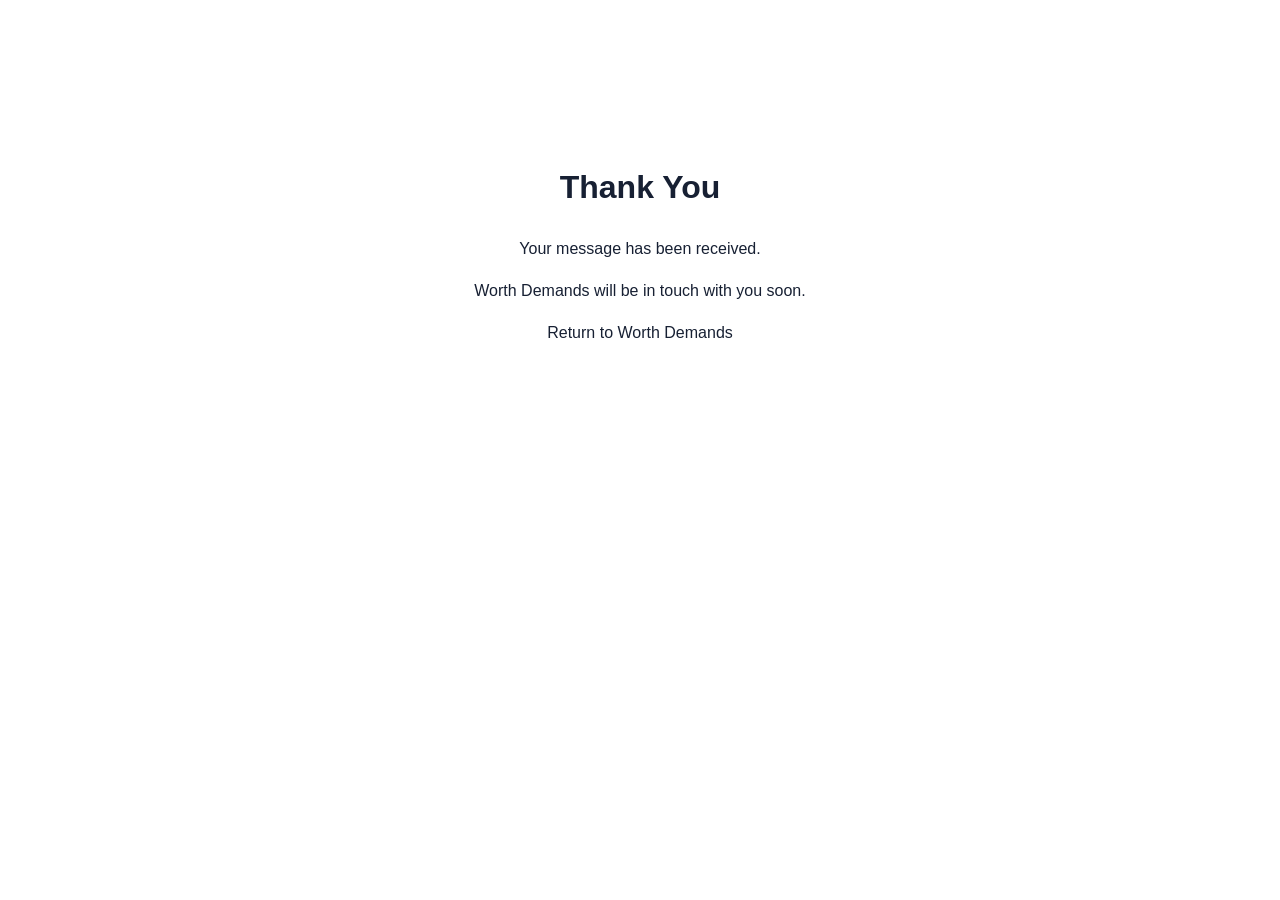
==== thanks.html @ 9e64c65c "Add thank you page in thanks.html" ====
<!DOCTYPE html>
<html lang="en">
<head>
  <meta charset="UTF-8">
  <meta name="viewport" content="width=device-width, initial-scale=1.0">
  <title>Thank You | Worth Demands</title>
  <link rel="stylesheet" href="styles.css">
</head>
<body>
  <main style="max-width:700px; margin:100px auto; padding:40px; text-align:center;">
    <h1>Thank You</h1>
    <p>Your message has been received.</p>
    <p>Worth Demands will be in touch with you soon.</p>
    <p><a href="index.html">Return to Worth Demands</a></p>
  </main>
</body>
</html>
---- styles.css ----
*{box-sizing:border-box}html{scroll-behavior:smooth}body{margin:0;font-family:"DM Sans",Arial,sans-serif;color:#172033;background:#fff;line-height:1.65}a{color:inherit;text-decoration:none}.container{width:min(1160px,calc(100% - 40px));margin:0 auto}.narrow{max-width:820px}.site-header{position:sticky;top:0;z-index:50;background:rgba(255,255,255,.96);backdrop-filter:blur(14px);border-bottom:1px solid #e8e9ec}.nav-wrap{height:78px;display:flex;align-items:center;justify-content:space-between}.brand{display:flex;align-items:center;gap:12px}.brand-mark{width:44px;height:44px;border:1px solid #c4a76d;display:grid;place-items:center;border-radius:50%;font-family:"Playfair Display",serif;font-weight:700;color:#17314b;letter-spacing:-1px}.brand-text{display:flex;flex-direction:column;line-height:1.1}.brand-text strong{font-family:"Playfair Display",serif;font-size:19px;color:#172c45}.brand-text small{font-size:9px;text-transform:uppercase;letter-spacing:1.7px;color:#697383;margin-top:5px}.nav-links{display:flex;align-items:center;gap:30px;font-size:14px;font-weight:600}.nav-links>a:not(.button):hover{color:#a9813f}.nav-toggle{display:none;border:0;background:none;font-size:26px}.button{display:inline-flex;align-items:center;justify-content:center;background:#17314b;color:white;padding:14px 22px;border-radius:4px;border:1px solid #17314b;font-weight:700;font-size:14px;letter-spacing:.2px;transition:.2s ease;cursor:pointer}.button:hover{background:#254867;transform:translateY(-1px)}.button-small{padding:10px 16px}.hero{background:linear-gradient(110deg,#f7f5f0 0%,#fff 55%,#f1f4f6 100%);padding:90px 0 100px;overflow:hidden}.hero-grid{display:grid;grid-template-columns:1.08fr .92fr;gap:70px;align-items:center}.eyebrow{text-transform:uppercase;letter-spacing:2px;font-size:12px;font-weight:700;color:#a17d3c;margin:0 0 18px}.hero h1,.section h2,.intro-section h2,.capacity-section h2{font-family:"Playfair Display",serif;line-height:1.08;color:#14283e;margin:0}.hero h1{font-size:clamp(48px,6vw,76px);letter-spacing:-2.2px}.hero h1 span{color:#9a7637}.hero-lead{font-size:21px;line-height:1.5;color:#25394c;max-width:680px;margin:28px 0 14px}.hero-body{font-size:16px;color:#5a6470;max-width:650px}.hero-actions{display:flex;align-items:center;gap:26px;margin-top:32px}.text-link{font-weight:700;color:#243d56}.text-link span{color:#a17d3c;margin-left:5px}.trust-row{display:flex;flex-wrap:wrap;gap:24px;margin-top:38px;font-size:12px;font-weight:700;text-transform:uppercase;letter-spacing:1px;color:#69727d}.trust-row span:before{content:"•";color:#b38c48;margin-right:8px}.hero-card{position:relative;min-height:520px}.doc-window{background:white;box-shadow:0 30px 80px rgba(20,40,62,.17);border:1px solid #e3e6e9;border-radius:12px;overflow:hidden;transform:rotate(1.2deg);max-width:470px;margin:0 auto}.doc-top{height:56px;background:#17314b;color:white;display:flex;align-items:center;padding:0 18px;gap:8px;font-size:12px}.doc-top span{width:8px;height:8px;border-radius:50%;background:#d8c49b;opacity:.8}.doc-top strong{margin-left:auto;font-weight:600;letter-spacing:.5px}.doc-body{padding:38px 38px 42px}.doc-title{width:54%;height:18px;background:#17314b;margin-bottom:24px}.doc-line{height:8px;background:#d9dde1;margin:11px 0;width:72%}.doc-line.wide{width:100%}.doc-line.medium{width:84%}.doc-label{font-size:10px;text-transform:uppercase;letter-spacing:1.6px;color:#a17d3c;font-weight:700;margin:30px 0 12px}.timeline{border-left:1px solid #c8aa70;margin-left:5px;padding-left:18px}.timeline div{display:flex;align-items:center;gap:10px;margin:13px 0}.timeline i{width:8px;height:8px;border-radius:50%;background:#c8aa70;margin-left:-22px}.timeline span{height:7px;background:#e1e4e7;width:75%}.summary-box{display:grid;grid-template-columns:1fr 1fr;gap:12px;margin-top:32px}.summary-box>div{background:#f5f2eb;padding:18px;border-left:3px solid #b8924e}.summary-box small{display:block;text-transform:uppercase;letter-spacing:1px;font-size:8px;color:#8a744d}.summary-box strong{display:block;font-size:11px;color:#223a52;margin-top:4px}.floating-note{position:absolute;right:-5px;bottom:58px;background:#fff;box-shadow:0 14px 35px rgba(19,39,60,.16);border-radius:8px;padding:16px 18px;display:flex;align-items:center;gap:12px;min-width:245px}.check{width:34px;height:34px;border-radius:50%;background:#17314b;color:#fff;display:grid;place-items:center;font-weight:700}.floating-note strong{display:block;color:#18334d;font-size:13px}.floating-note small{display:block;color:#7b838b;font-size:11px;margin-top:2px}.intro-section{padding:96px 0;text-align:center}.intro-section h2{font-size:44px;max-width:900px;margin:0 auto 22px}.intro-section p:last-child{color:#68717b;font-size:18px;max-width:760px;margin:0 auto}.section{padding:96px 0}.muted{background:#f5f3ee}.section-heading{display:grid;grid-template-columns:1fr 1fr;gap:80px;align-items:end;margin-bottom:48px}.section-heading h2,.why-grid h2,.center-heading h2,.contact-grid h2{font-family:"Playfair Display",serif;font-size:43px;line-height:1.15;color:#152b43;margin:0}.section-heading>p{color:#69727c;margin:0}.service-grid{display:grid;grid-template-columns:repeat(3,1fr);gap:18px}.service-card{background:#fff;border:1px solid #e1e1dd;padding:30px;min-height:230px;transition:.2s ease}.service-card:hover{transform:translateY(-4px);box-shadow:0 12px 28px rgba(28,43,58,.08)}.service-number{font-family:"Playfair Display",serif;color:#b18b49;font-size:14px}.service-card h3{font-family:"Playfair Display",serif;color:#17314b;font-size:22px;line-height:1.2;margin:34px 0 12px}.service-card p{color:#66707a;font-size:14px}.why-grid{display:grid;grid-template-columns:1fr 1fr;gap:90px;align-items:center}.large-copy{font-size:20px;color:#2d4357}.why-grid>div:first-child>p:last-child{color:#68727d}.quality-list{display:grid;gap:12px}.quality-list>div{display:grid;grid-template-columns:40px 1fr;gap:14px;padding:20px;border:1px solid #e5e7e9;border-radius:6px}.quality-list span{width:34px;height:34px;border-radius:50%;background:#f1ece2;color:#9a7637;display:grid;place-items:center;font-weight:700}.quality-list p{margin:0;color:#69727b;font-size:14px}.quality-list strong{color:#1d354d;font-size:15px}.process-section{background:#fbfbfa}.center-heading{text-align:center;max-width:760px;margin:0 auto 54px}.center-heading>p:last-child{color:#6c747d}.process-grid{display:grid;grid-template-columns:repeat(4,1fr);gap:22px}.process-grid article{position:relative;padding:26px 10px}.process-grid article:not(:last-child):after{content:"";position:absolute;top:49px;right:-24px;width:45px;height:1px;background:#c8aa70}.step{width:48px;height:48px;border:1px solid #c8aa70;border-radius:50%;display:grid;place-items:center;font-family:"Playfair Display",serif;font-weight:700;color:#17314b;background:#fff}.process-grid h3{font-family:"Playfair Display",serif;color:#17314b;font-size:20px;line-height:1.25;margin:22px 0 10px}.process-grid p{font-size:14px;color:#68717b}.turnaround-note{margin-top:42px;padding:18px 22px;background:#f2eee5;border-left:3px solid #b9914b;color:#59636e;font-size:14px}.capacity-section{background:#17314b;color:#fff;padding:82px 0}.capacity-grid{display:grid;grid-template-columns:1fr 1fr;gap:90px;align-items:center}.capacity-section h2{color:#fff;font-size:45px}.eyebrow.light{color:#d7bf8c}.capacity-grid p{color:#d3dbe2;margin-top:0}.button-light{background:#fff;color:#17314b;border-color:#fff;margin-top:14px}.button-light:hover{background:#f2eee5;color:#17314b}.contact-section{background:#fff}.contact-grid{display:grid;grid-template-columns:.8fr 1.2fr;gap:80px}.contact-grid>div>p:not(.eyebrow){color:#68727c;max-width:440px}.contact-email{margin-top:38px}.contact-email small{display:block;text-transform:uppercase;letter-spacing:1.5px;color:#9a7637;font-weight:700;font-size:10px}.contact-email a{font-family:"Playfair Display",serif;color:#17314b;font-size:24px}.contact-form{background:#f6f4ef;padding:34px;border:1px solid #e3dfd6}.form-row{display:grid;grid-template-columns:1fr 1fr;gap:16px}.contact-form label{display:block;font-size:12px;font-weight:700;color:#35495d;margin-bottom:16px}.contact-form input,.contact-form textarea{width:100%;border:1px solid #d4d7da;background:#fff;padding:13px 14px;font:inherit;font-size:14px;margin-top:6px;border-radius:3px;outline:none}.contact-form input:focus,.contact-form textarea:focus{border-color:#a9894f;box-shadow:0 0 0 3px rgba(169,137,79,.12)}.form-note{font-size:11px;color:#7b8289;margin:14px 0 0}.form-status{font-size:13px;font-weight:600;color:#17314b}.site-footer{background:#101f2f;color:#d2d9df;padding:52px 0 30px}.footer-grid{display:flex;justify-content:space-between;align-items:center;padding-bottom:34px;border-bottom:1px solid rgba(255,255,255,.12)}.footer-brand .brand-mark{color:#fff;border-color:#b99557}.footer-brand .brand-text strong{color:#fff}.footer-brand .brand-text small{color:#aeb7bf}.footer-contact{display:flex;flex-direction:column;text-align:right;font-size:13px;gap:4px}.footer-contact a{color:#fff;font-weight:600}.legal{display:flex;justify-content:space-between;gap:30px;padding-top:24px;font-size:11px;color:#9faab4}.legal p:first-child{max-width:720px}.legal p:last-child{white-space:nowrap}@media(max-width:900px){.nav-links{display:none;position:absolute;top:78px;left:0;right:0;background:#fff;border-bottom:1px solid #e5e7e9;padding:22px;flex-direction:column;align-items:flex-start}.nav-links.open{display:flex}.nav-toggle{display:block}.hero-grid,.section-heading,.why-grid,.capacity-grid,.contact-grid{grid-template-columns:1fr}.hero{padding-top:65px}.hero-card{margin-top:20px}.service-grid{grid-template-columns:1fr 1fr}.process-grid{grid-template-columns:1fr 1fr}.process-grid article:after{display:none}.capacity-grid{gap:30px}.contact-grid{gap:42px}}@media(max-width:600px){.container{width:min(100% - 28px,1160px)}.brand-text small{display:none}.hero{padding:52px 0 70px}.hero h1{font-size:47px}.hero-lead{font-size:18px}.hero-actions{align-items:flex-start;flex-direction:column;gap:18px}.trust-row{gap:12px 18px}.hero-card{min-height:430px}.doc-body{padding:28px 24px}.floating-note{right:0;bottom:20px}.intro-section,.section{padding:70px 0}.intro-section h2,.section-heading h2,.why-grid h2,.center-heading h2,.contact-grid h2,.capacity-section h2{font-size:34px}.section-heading{gap:22px}.service-grid,.process-grid,.form-row{grid-template-columns:1fr}.service-card{min-height:0}.contact-form{padding:24px 18px}.footer-grid,.legal{flex-direction:column;align-items:flex-start}.footer-contact{text-align:left}.legal p:last-child{white-space:normal}}
.brand-logo{display:block;width:auto;height:62px;max-width:360px;object-fit:contain;}
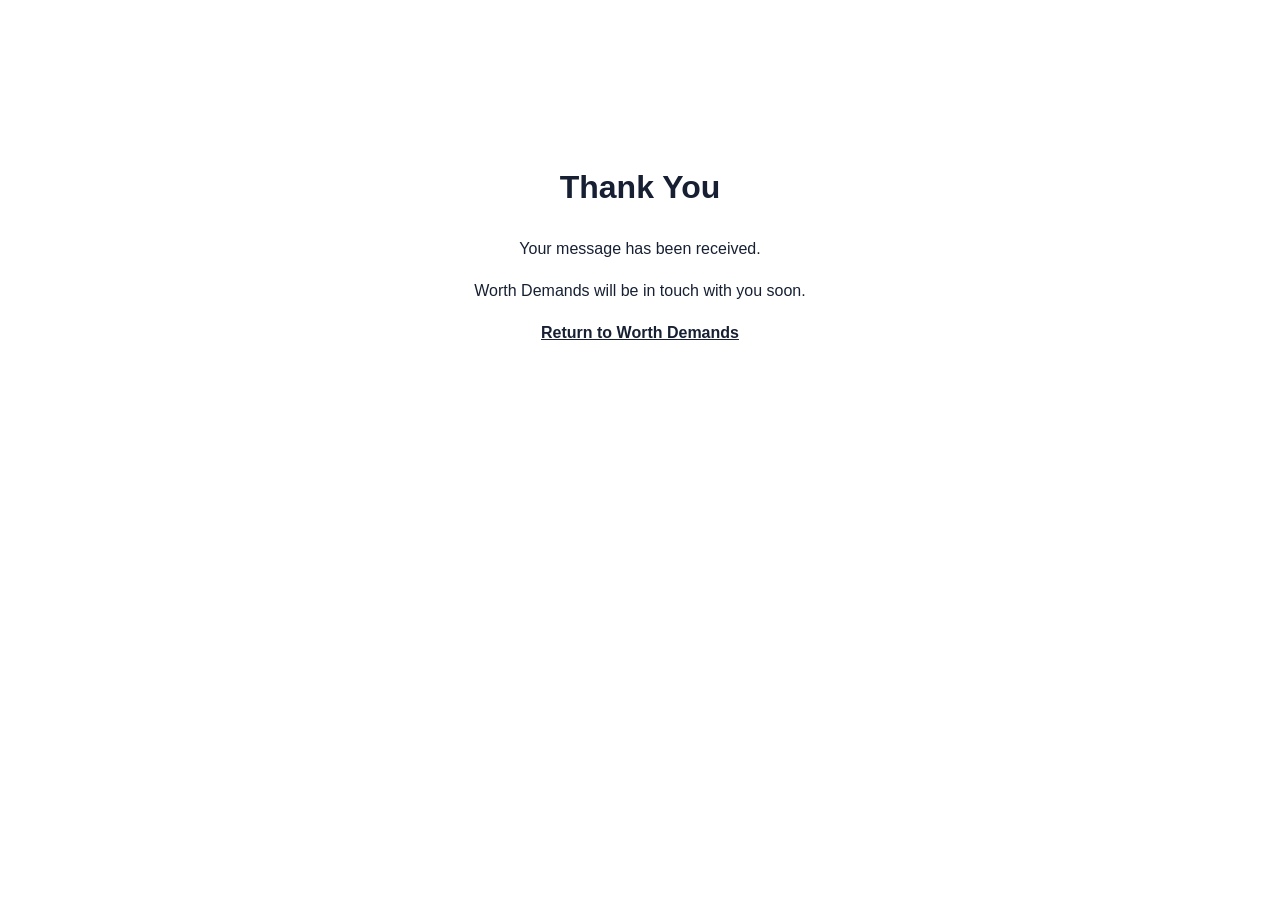
==== commit f49ae290: "Enhance link styling in thanks.html" ====
--- a/thanks.html
+++ b/thanks.html
@@ -11,7 +11,7 @@
     <h1>Thank You</h1>
     <p>Your message has been received.</p>
     <p>Worth Demands will be in touch with you soon.</p>
-    <p><a href="index.html">Return to Worth Demands</a></p>
+    <p><strong><a href="index.html"><u>Return to Worth Demands</u></a></strong></p>
   </main>
 </body>
 </html>
